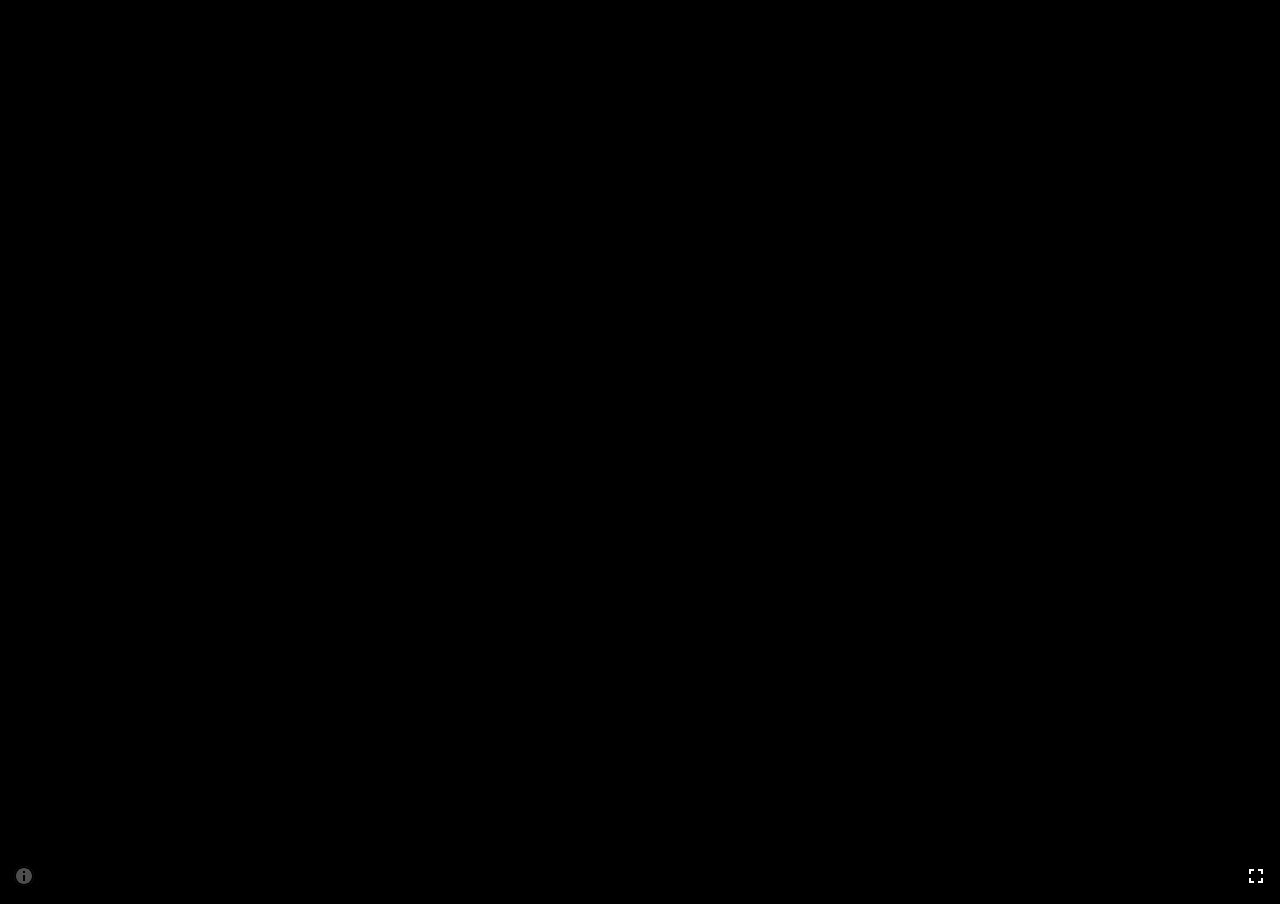
==== vrview/index.html @ 455929cc "add vrview!" ====
<!DOCTYPE html>
<html lang="en">

<head>
  <title>VR view</title>
  <meta charset="utf-8">
  <meta name="viewport" content="width=device-width, user-scalable=no, minimum-scale=1.0, maximum-scale=1.0">
  <meta name="mobile-web-app-capable" content="yes">
  <meta name="apple-mobile-web-app-capable" content="yes" />
  <meta name="apple-mobile-web-app-status-bar-style" content="black-translucent" />
  <link rel="stylesheet" href="style.css">
</head>

<body>
  <!--<div id="error" class="dialog">
    <div class="wrap">
      <h1 class="title">Error</h1>
      <p class="message">An unknown error occurred.</p>
    </div>
  </div>-->

  <div id="play-overlay">
    <img src="images/ic_play_arrow_white_24dp.svg" />
  </div>

  <a id="watermark" href="http://g.co/vr/view" target="_blank">
    <img src="images/ic_info_outline_black_24dp.svg" />
  </a>

  <script>
    WebVRConfig = {
      BUFFER_SCALE: 0.5,
      TOUCH_PANNER_DISABLED: false
    };
  </script>

  <script src="build/three.js"></script>
  <script src="build/embed.js"></script>
</body>

</html>
---- vrview/style.css ----
html, body {
  background-color: #000;
  color: #eee;
  margin: 0px;
  padding: 0px;
  position: fixed;
  overflow: hidden;
  top: 0;
  bottom: 0;
  left: 0;
  right: 0;

  /* Prevent user selection. */
  user-select: none;
  touch-callout: none;
  -webkit-touch-callout: none;
  -webkit-user-select: none;
}
.dialog {
  display: none;
  align-items: center;
  justify-content: center;
  font-family: sans-serif;
  font-size: 170%;
  position: absolute;
  width: 100%;
  height: 100%;
  background: rgba(255, 255, 255, 0.2);
  -webkit-user-select: none;
  -moz-user-select: none;
  user-select: none;
}
.dialog.visible {
  display: flex;
}
.dialog .wrap {
  padding: 30px 60px;
  margin: 20px auto;
  width: 60%;
  background: rgba(0, 0, 0, 0.8);
  border-radius: 5px;
}
.dialog h1 {
  margin: 0;
}

a, a:visited {
  color: skyblue;
}

#watermark img {
  position: fixed;
  overflow: hidden;
  left: 0;
  bottom: 0;
  opacity: 0.3;
  width: 24px;
  height: 24px;
  padding: 12px;
  -webkit-user-select: none;
  -moz-user-select: none;
  user-select: none;
}
#watermark img:hover {
  opacity: 1;
  -webkit-filter: drop-shadow(white 0 0 5px);
}


canvas {
  cursor: -webkit-grab;
}
canvas:active {
  cursor: -webkit-grabbing;
}

#play-overlay {
  position: fixed;
  width: 100%;
  height: 100%;
  left: 0;
  top: 0;
  right: 0;
  bottom: 0;
  background-color: rgba(0, 0, 0, 0.5);
  display: none;
	align-items: center;
  justify-content: center;
}
#play-overlay.visible {
	display: flex;
}
#play-overlay img {
  width: 30%;
  height: 30%;
}

#error .message {
  font-family: monospace;
}
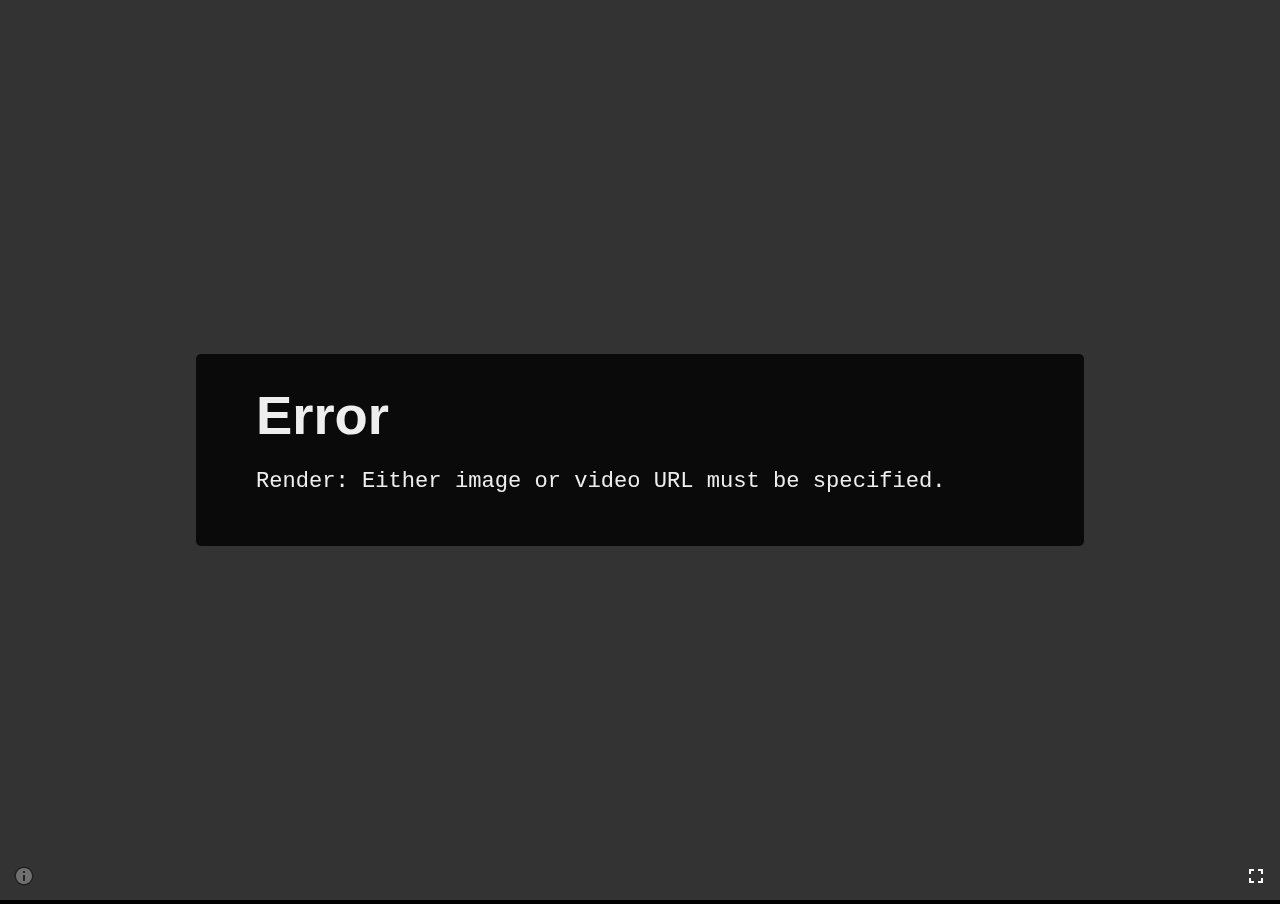
==== commit f7954607: "vr release" ====
--- a/vrview/index.html
+++ b/vrview/index.html
@@ -12,12 +12,12 @@
 </head>
 
 <body>
-  <!--<div id="error" class="dialog">
+  <div id="error" class="dialog">
     <div class="wrap">
       <h1 class="title">Error</h1>
       <p class="message">An unknown error occurred.</p>
     </div>
-  </div>-->
+  </div>
 
   <div id="play-overlay">
     <img src="images/ic_play_arrow_white_24dp.svg" />
